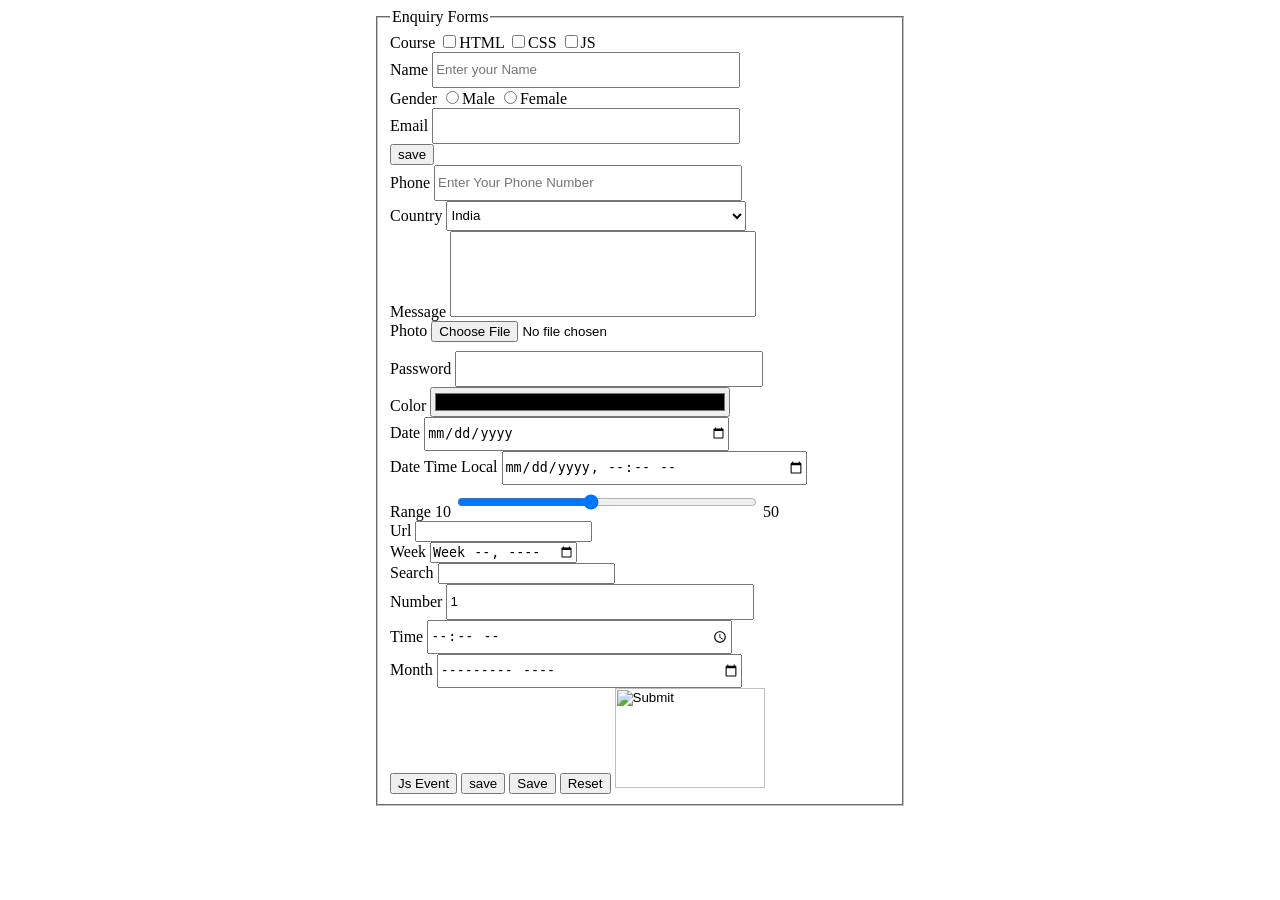
==== Css/forms/index.html @ 5e8515f3 "Web Development" ====
<!DOCTYPE html>
<html lang="en">
<head>
    <meta charset="UTF-8">
    <meta name="viewport" content="width=device-width, initial-scale=1.0">
    <title>Document</title>
    <link rel="stylesheet" href="./style.css">
</head>
<body>
    <form>
        <fieldset class="mainouter">
        <legend>Enquiry Forms</legend>
        <input type="hidden" value="wsform" name="formtype">
        <div>
            <label for="">Course</label>
            <input type="checkbox" value="html">HTML
            <input type="checkbox" value="css">CSS
            <input type="checkbox" value="js">JS


        </div>
        <div>
            <label for="">Name</label>
            <input type="text" required name="" placeholder="Enter your Name" class="inputtag" pattern="[a-zA-Z ]{2,30}">
        </div>
        <div>
            <label for="">Gender</label>
            <input type="radio" name="gender" value="male">Male
            <input type="radio" name="gender" value="male">Female
        </div>
         <div>
            <label for="">Email</label>
            <input type="Email" name="" class="inputtag">
        </div>
        <div>
            <input type="submit" value="save">
        </div>
         <div>
            <label for="">Phone</label>
            <input type="tel" pattern="[0-9]{10}" name="" placeholder="Enter Your Phone Number" class="inputtag">
        </div>
          <div>
            <label>Country</label>
            <!-- <select class="inputtag">
                <option>Select States</option>
                <optgroup label="India">
                    <option>Up</option>
                    <option>Bihar</option>
                    <option>Jharkhand</option>
                </optgroup>
                <option>Usa</option>
                <option>Pakistan</option>
                <option>China</option>
                <option>Canada</option>
                <option>SriLanka</option>
                <option>Japan</option>
            </select> -->

            <select class="inputtag">
                <option>India</option>
                <option>America</option>
                <option>China</option>
            </select>
        </div>
        <div>
            <label>Message</label>
            <textarea class="textarea"></textarea>
        </div>
        <div>
            <label for="">Photo</label>
            <input type="file" class="inputtag">
        </div>
        <div>
            <label for="">Password</label>
            <input type="password" class="inputtag">
        </div>
        <div>
            <label for="">Color</label>
            <input type="color" class="inputtag">
        </div>
        <div>
            <label for="">Date</label>
            <input type="Date" class="inputtag">
        </div>
        <div>
            <label for="">Date Time Local</label>
            <input type="datetime-local" class="inputtag">
        </div>
        <div>
            <label for="">Range</label>
            10
            <input type="range" class="inputtag" min="10" max="100" value="50">
            50
        </div>
         <div>
            <label for="">Url</label>
            <input type="url">
        </div>
         <div>
            <label for="">Week</label>
            <input type="week">
        </div>
        <div>
            <label for="">Search</label>
            <input type="search">
        </div>
          <div>
            <label for="">Number</label>
            <input type="number"min='1' max='4' class="inputtag" value="1">
        </div>
        <div>
            <label for=""> Time</label>
            <input type="Time" class="inputtag">
        </div>
        <div>
            <label for="">Month</label>
            <input type="Month" class="inputtag">
        </div>
        <div>
            <input type="button" value="Js Event">
            <input type="submit" value="save">
            <button type="save">Save</button>
            <button type="Reset">Reset</button>
            <input type="image" src="https://www.wscubetech.com/_next/image?url=https%3A%2F%2Fdeen3evddmddt.cloudfront.net%2Fimages%2Fcenters%2Fcampus-gallary-img-18.webp&w=256&q=75" width="150" height="100">
        </div>
      
        </fieldset>
    </form>
</body>
</html>
---- Css/forms/style.css ----
.inputtag{
    width: 300px;
    height: 30px;

}
.textarea{
    width: 300px;
    height: 80px;
    resize: none;
}
.mainouter{
    width: 500px;
    margin: auto;
}
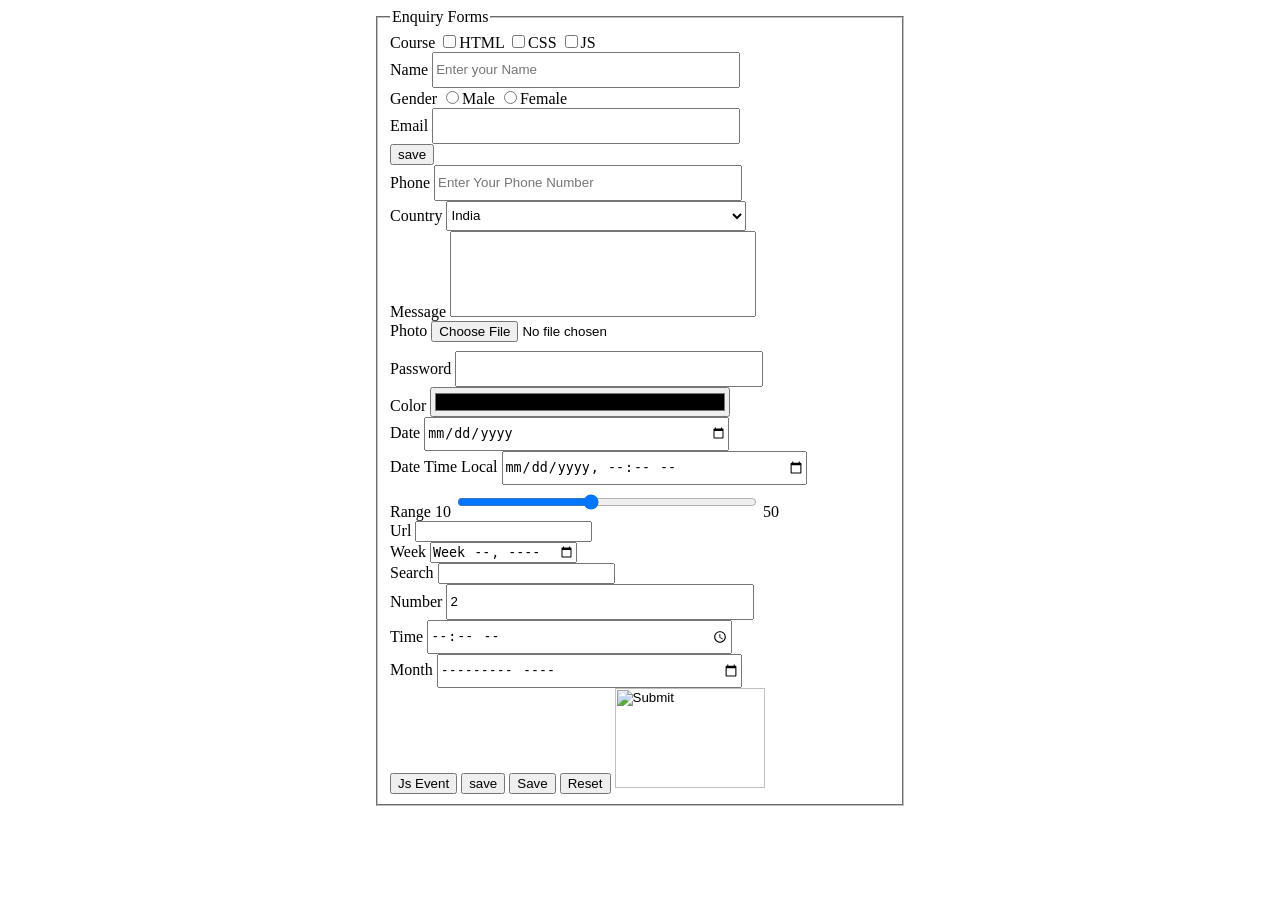
==== commit 89f49e51: "Done" ====
--- a/Css/forms/index.html
+++ b/Css/forms/index.html
@@ -106,7 +106,7 @@
         </div>
           <div>
             <label for="">Number</label>
-            <input type="number"min='1' max='4' class="inputtag" value="1">
+            <input type="number"min='1' max='4' class="inputtag" value="2">
         </div>
         <div>
             <label for=""> Time</label>
